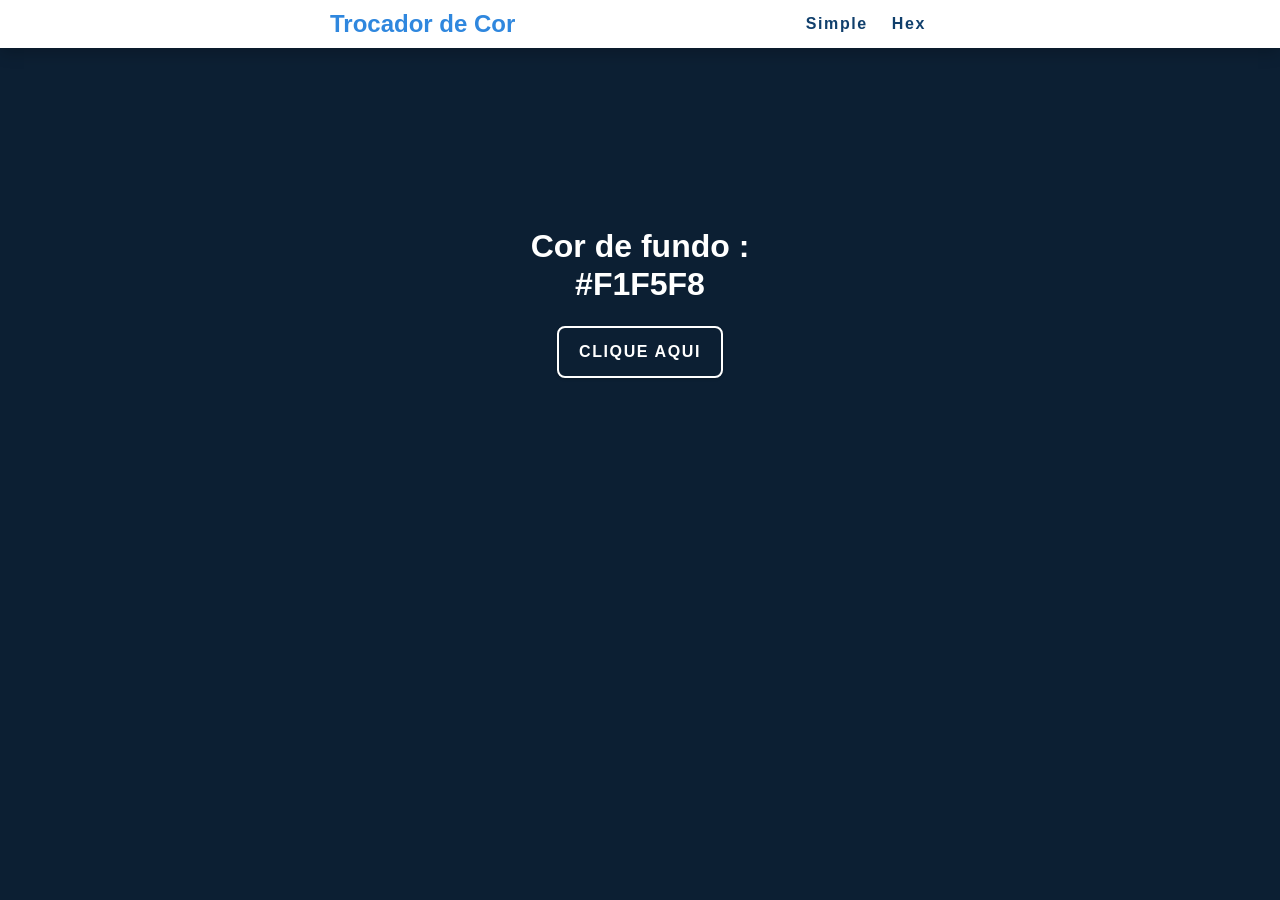
==== index.html @ a8665310 "first commit" ====
<!DOCTYPE html>
<html lang="pt-BR">

<head>
     <!-- especifica a codificação de caracteres como utf-8 -->
    <meta charset="UTF-8">
    <!-- garante que o layout seja responsivo em dispositivos móveis -->
    <meta name="viewport" content="width=device-width, initial-scale=1">
     <!-- define o título da página exibido na aba do navegador -->
    <title>Trocador de Cores || Simples</title>
    <!-- importa o css do bootstrap para estilização -->
    <link href="https://cdn.jsdelivr.net/npm/bootstrap@5.3.3/dist/css/bootstrap.min.css" rel="stylesheet" integrity="sha384-QWTKZyjpPEjISv5WaRU9OFeRpok6YctnYmDr5pNlyT2bRjXh0JMhjY6hW+ALEwIH" crossorigin="anonymous">
    <!-- importa o arquivo CSS personalizado -->
    <link rel="stylesheet" href="../css/styles.css">
</head>

<body>
    <!-- barra de navegação -->
    <nav>
        <div class="nav-center">
            <!-- título centralizado dentro da navegação -->
            <h4><strong>Trocador de Cor</strong></h4>
            <!-- lista de links de navegação -->
            <ul class="nav-links">
                <li>
                    <!-- link para a página inicial -->
                    <a href="../index.html">Simple</a>
                </li>
                <li>
                    <!-- link para a página hex -->
                    <a href="hex.html">Hex</a>
                </li>
            </ul>
        </div>
    </nav>
    <main>
        <!-- contêiner principal para o conteúdo -->
        <div class="container">
            <!-- exibição da cor de fundo -->
            <h2 class="text-center">Cor de fundo : <br> <span class="color">
                    #F1F5F8
                </span></h2>
                <!-- botão centralizado para alterar a cor -->
                <div class="d-flex justify-content-center align-items-center">
                    <button class="btn btn-hero" id="btn">Clique aqui</button>
                </div>
        </div>
    </main>
    <!-- inclui o script js para funcionalidade da página -->
    <script src="/js/app.js"></script>
</body>

</html>
---- css/styles.css ----
* {
    margin: 0;
    padding: 0;
    box-sizing: border-box;
}

body {
    font-family: "Roboto", sans-serif;
    background: #0c1f33;
    color: #fff;
    line-height: 1.5;
    font-size: 0.875rem;
}

a {
    text-decoration: none;
}

nav {
    background:#fff;
    height: 3rem;
    display: grid;
    align-items: center;
    box-shadow: 0 5px 15px rgba(0, 0, 0, 0.2);
}

.nav-center {
    width: 90vw;
    max-width: 620px;
    margin: 0 auto;
    display: flex;
    align-items: center;
    justify-content: space-between;
}

.nav-center h4 {
    margin-bottom: 0;
    color: #2f87de;
}

.nav-links {
    margin: 0;
    display: flex;
}

nav a {
    text-transform: capitalize;
    font-weight: 700;
    font-size: 1rem;
    color: #103f6c;
    letter-spacing: 0.1rem;
    margin-right: 1.5rem;
}

nav a:hover {
    color: #2f87de;
}

h2 {
    margin-top: 16%;
    margin-bottom: 2%;
    font-weight: bold;
}

.btn-hero {
    font-family: "Roboto", sans-serif;
    text-transform: uppercase;
    background: transparent;
    color: #fff;
    letter-spacing: 0.1rem;
    display: inline-block;
    font-weight: 700;
    transition: all 0.3s linear;
    cursor: pointer;
    box-shadow: 0 1px 3px rgba(0, 0, 0, 0.2);
    border: 2px solid #fff;
    border-radius: 8px;
    font-size: 1rem;
    padding: 0.75rem 1.25rem;
  }

.btn-hero:hover {
    color: #fff;
    background-color: #746464;
}
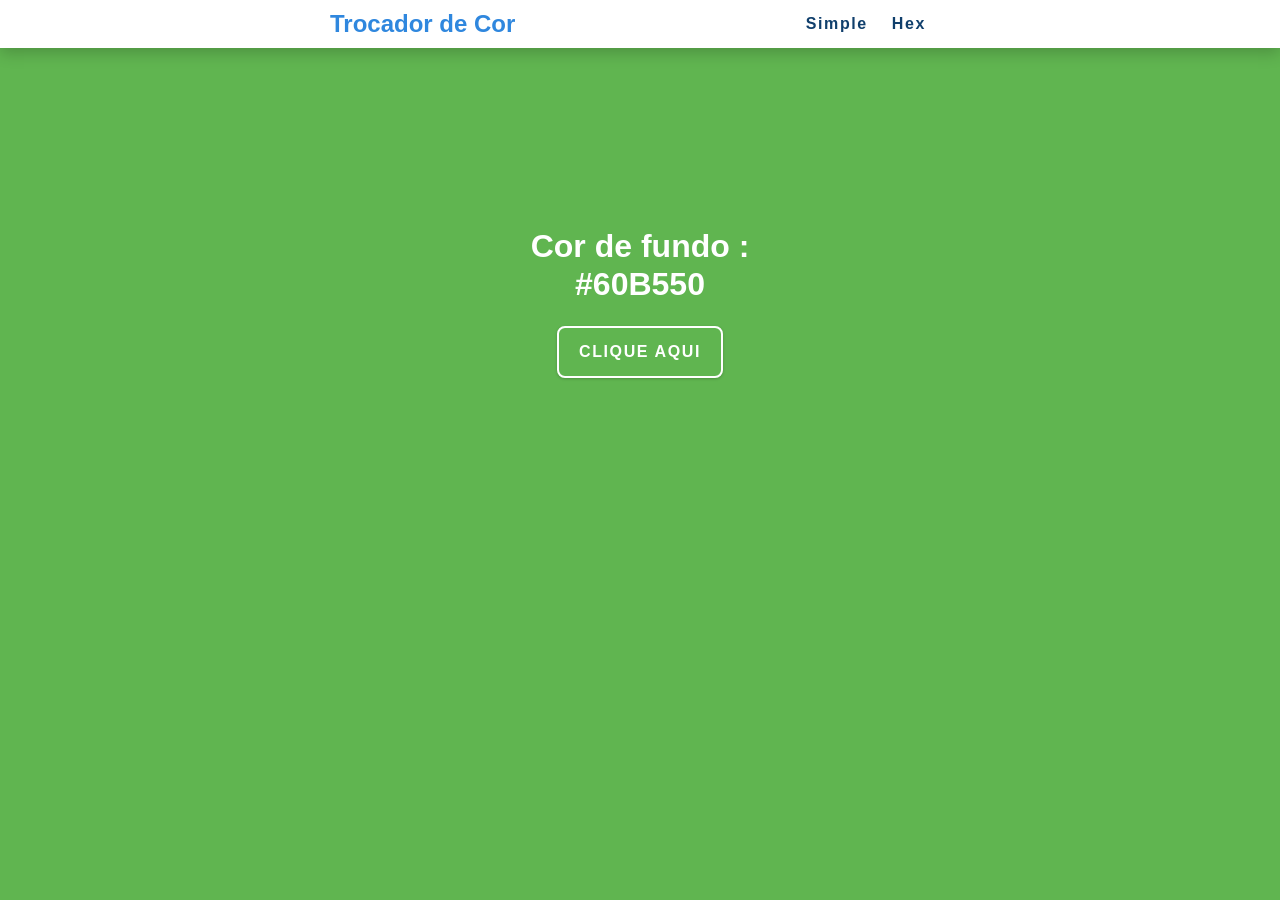
==== commit bde16ef5: "style: alterações de revisão de código" ====
--- a/index.html
+++ b/index.html
@@ -1,53 +1,36 @@
 <!DOCTYPE html>
 <html lang="pt-BR">
-
 <head>
-     <!-- especifica a codificação de caracteres como utf-8 -->
     <meta charset="UTF-8">
-    <!-- garante que o layout seja responsivo em dispositivos móveis -->
     <meta name="viewport" content="width=device-width, initial-scale=1">
-     <!-- define o título da página exibido na aba do navegador -->
     <title>Trocador de Cores || Simples</title>
-    <!-- importa o css do bootstrap para estilização -->
     <link href="https://cdn.jsdelivr.net/npm/bootstrap@5.3.3/dist/css/bootstrap.min.css" rel="stylesheet" integrity="sha384-QWTKZyjpPEjISv5WaRU9OFeRpok6YctnYmDr5pNlyT2bRjXh0JMhjY6hW+ALEwIH" crossorigin="anonymous">
-    <!-- importa o arquivo CSS personalizado -->
     <link rel="stylesheet" href="../css/styles.css">
 </head>
-
-<body>
-    <!-- barra de navegação -->
+<body class="simple">
     <nav>
         <div class="nav-center">
-            <!-- título centralizado dentro da navegação -->
             <h4><strong>Trocador de Cor</strong></h4>
-            <!-- lista de links de navegação -->
             <ul class="nav-links">
                 <li>
-                    <!-- link para a página inicial -->
-                    <a href="../index.html">Simple</a>
+                    <a href="index.html">Simple</a>
                 </li>
                 <li>
-                    <!-- link para a página hex -->
-                    <a href="hex.html">Hex</a>
+                    <a href="pages/hex.html">Hex</a>
                 </li>
             </ul>
         </div>
     </nav>
     <main>
-        <!-- contêiner principal para o conteúdo -->
         <div class="container">
-            <!-- exibição da cor de fundo -->
             <h2 class="text-center">Cor de fundo : <br> <span class="color">
-                    #F1F5F8
+                    #60B550
                 </span></h2>
-                <!-- botão centralizado para alterar a cor -->
                 <div class="d-flex justify-content-center align-items-center">
                     <button class="btn btn-hero" id="btn">Clique aqui</button>
                 </div>
         </div>
     </main>
-    <!-- inclui o script js para funcionalidade da página -->
     <script src="/js/app.js"></script>
 </body>
-
 </html>
--- a/css/styles.css
+++ b/css/styles.css
@@ -6,10 +6,18 @@
 
 body {
     font-family: "Roboto", sans-serif;
-    background: #0c1f33;
-    color: #fff;
     line-height: 1.5;
     font-size: 0.875rem;
+}
+
+.simple {
+    background: #60b550;
+    color: #fff;
+}
+
+.hex {
+    background-color: #FF69B4;
+    color: #fff;
 }
 
 a {
